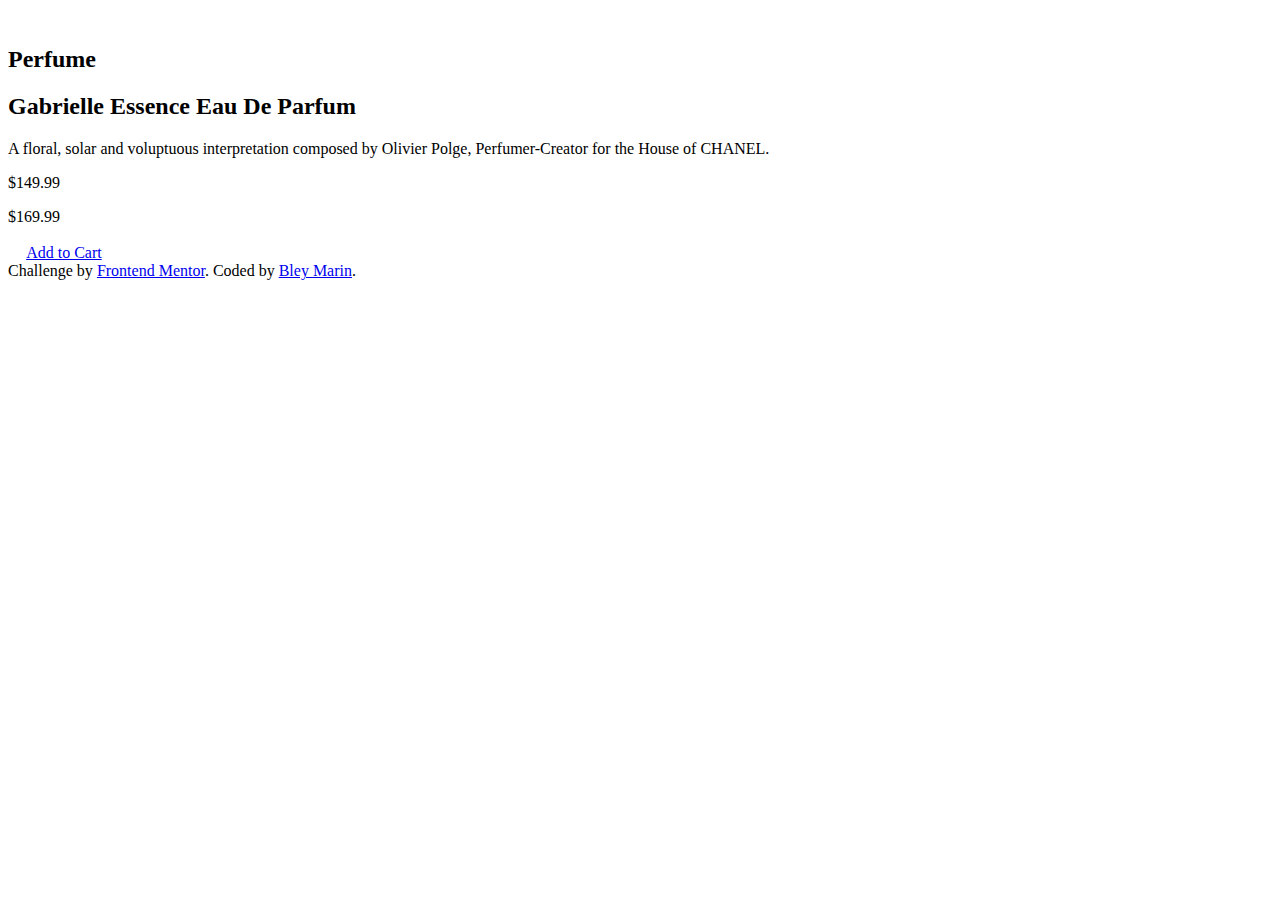
==== Frontend Mentor  Product preview card component/index.html @ eaa3bde9 "Add files via upload" ====
<!DOCTYPE html>
<html lang="en">
<head>
  <meta charset="UTF-8">
  <meta name="viewport" content="width=device-width, initial-scale=1.0"> <!-- displays site properly based on user's device -->

  <link rel="icon" type="image/png" sizes="32x32" href="./images/favicon-32x32.png">

  <link rel="stylesheet" href="/style/style.css">

  <!-- fonts -->
  <link rel="preconnect" href="https://fonts.googleapis.com">
  <link rel="preconnect" href="https://fonts.gstatic.com" crossorigin>
  <link href="https://fonts.googleapis.com/css2?family=Montserrat:ital,wght@0,700;1,500&display=swap" rel="stylesheet"> 

  <link rel="preconnect" href="https://fonts.googleapis.com">
  <link rel="preconnect" href="https://fonts.gstatic.com" crossorigin>
  <link href="https://fonts.googleapis.com/css2?family=Fraunces:opsz,wght@9..144,700&display=swap" rel="stylesheet"> 

  <title>Frontend Mentor | Product preview card component</title>

  <!-- Feel free to remove these styles or customise in your own stylesheet 👍 -->
</head>
<body>

  <div class="container">
    <!-- card -->
    <div class="card">

      <div class="img">
        <img class="mobile" src="/images/image-product-mobile.jpg" alt="">
        <img class="desktop" src="/images/image-product-desktop.jpg" alt="">
      </div>

      <div class="container-information">

        <h2 class="title">Perfume</h2>
        <h2 class="name">Gabrielle Essence Eau De Parfum</h2>
        
        <div class="information">
         <p>A floral, solar and voluptuous interpretation composed by Olivier Polge, 
          Perfumer-Creator for the House of CHANEL. </p> 
        </div>
  
        <div class="price">
         <p class="fprice">$149.99</p> <p class="lprice">$169.99</p>
        </div>

        <div class="button">
          <svg width="15" height="16" xmlns="http://www.w3.org/2000/svg"><path d="M14.383 10.388a2.397 2.397 0 0 0-1.518-2.222l1.494-5.593a.8.8 0 0 0-.144-.695.8.8 0 0 0-.631-.28H2.637L2.373.591A.8.8 0 0 0 1.598 0H0v1.598h.983l1.982 7.4a.8.8 0 0 0 .799.59h8.222a.8.8 0 0 1 0 1.599H1.598a.8.8 0 1 0 0 1.598h.943a2.397 2.397 0 1 0 4.507 0h1.885a2.397 2.397 0 1 0 4.331-.376 2.397 2.397 0 0 0 1.12-2.021ZM11.26 7.99H4.395L3.068 3.196h9.477L11.26 7.991Zm-6.465 6.392a.8.8 0 1 1 0-1.598.8.8 0 0 1 0 1.598Zm6.393 0a.8.8 0 1 1 0-1.598.8.8 0 0 1 0 1.598Z" fill="#FFF"/></svg>
    
          <a href="#">Add to Cart</a>
        </div>

      </div>
      
    </div> <!-- final card -->
    
    <div class="attribution">
      Challenge by <a class="atri" href="https://www.frontendmentor.io?ref=challenge" target="_blank">Frontend Mentor</a>. 
      Coded by <a class="atri" href="#">Bley Marin</a>.
    </div>
    
  </div> <!-- final container -->

</body>
</html>
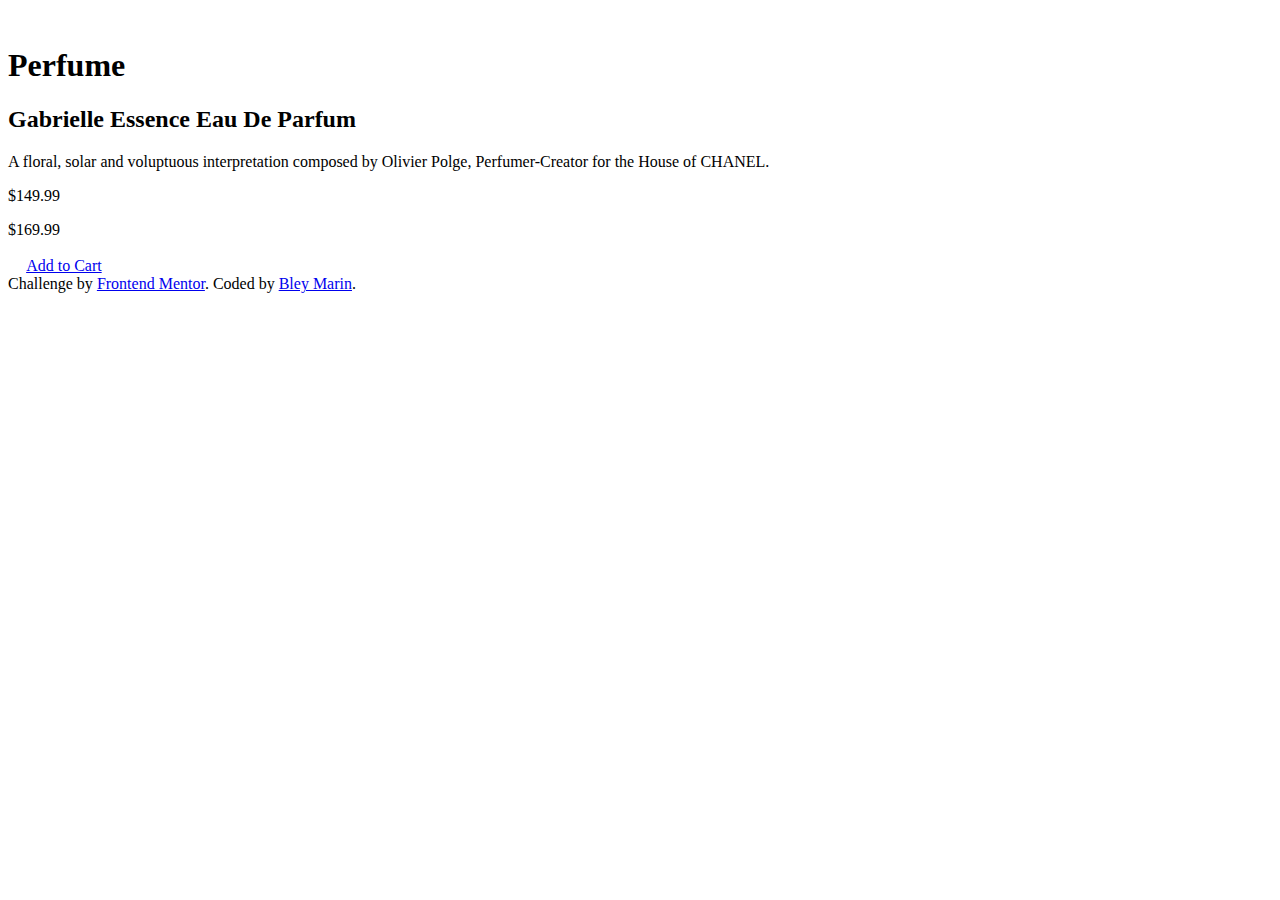
==== commit b4430821: "Add files via upload" ====
--- a/Frontend Mentor  Product preview card component/index.html
+++ b/Frontend Mentor  Product preview card component/index.html
@@ -22,46 +22,48 @@
   <!-- Feel free to remove these styles or customise in your own stylesheet 👍 -->
 </head>
 <body>
+  <main>
+    <div class="container">
+      <!-- card -->
+      <div class="card">
 
-  <div class="container">
-    <!-- card -->
-    <div class="card">
-
-      <div class="img">
-        <img class="mobile" src="/images/image-product-mobile.jpg" alt="">
-        <img class="desktop" src="/images/image-product-desktop.jpg" alt="">
-      </div>
-
-      <div class="container-information">
-
-        <h2 class="title">Perfume</h2>
-        <h2 class="name">Gabrielle Essence Eau De Parfum</h2>
-        
-        <div class="information">
-         <p>A floral, solar and voluptuous interpretation composed by Olivier Polge, 
-          Perfumer-Creator for the House of CHANEL. </p> 
-        </div>
-  
-        <div class="price">
-         <p class="fprice">$149.99</p> <p class="lprice">$169.99</p>
+        <div class="img">
+          <img class="mobile" src="/images/image-product-mobile.jpg" alt="">
+          <img class="desktop" src="/images/image-product-desktop.jpg" alt="">
         </div>
 
-        <div class="button">
-          <svg width="15" height="16" xmlns="http://www.w3.org/2000/svg"><path d="M14.383 10.388a2.397 2.397 0 0 0-1.518-2.222l1.494-5.593a.8.8 0 0 0-.144-.695.8.8 0 0 0-.631-.28H2.637L2.373.591A.8.8 0 0 0 1.598 0H0v1.598h.983l1.982 7.4a.8.8 0 0 0 .799.59h8.222a.8.8 0 0 1 0 1.599H1.598a.8.8 0 1 0 0 1.598h.943a2.397 2.397 0 1 0 4.507 0h1.885a2.397 2.397 0 1 0 4.331-.376 2.397 2.397 0 0 0 1.12-2.021ZM11.26 7.99H4.395L3.068 3.196h9.477L11.26 7.991Zm-6.465 6.392a.8.8 0 1 1 0-1.598.8.8 0 0 1 0 1.598Zm6.393 0a.8.8 0 1 1 0-1.598.8.8 0 0 1 0 1.598Z" fill="#FFF"/></svg>
+        <div class="container-information">
+
+          <h1 class="title">Perfume</h1>
+          <h2 class="name">Gabrielle Essence Eau <span> De Parfum</span></h2>
+          
+          <div class="information">
+          <p>A floral, solar and voluptuous interpretation composed by Olivier Polge, 
+            Perfumer-Creator for the House of CHANEL. </p> 
+          </div>
     
-          <a href="#">Add to Cart</a>
+          <div class="price">
+          <p class="fprice">$149.99</p> <p class="lprice">$169.99</p>
+          </div>
+
+          <div class="button">
+            <svg width="15" height="16" xmlns="http://www.w3.org/2000/svg"><path d="M14.383 10.388a2.397 2.397 0 0 0-1.518-2.222l1.494-5.593a.8.8 0 0 0-.144-.695.8.8 0 0 0-.631-.28H2.637L2.373.591A.8.8 0 0 0 1.598 0H0v1.598h.983l1.982 7.4a.8.8 0 0 0 .799.59h8.222a.8.8 0 0 1 0 1.599H1.598a.8.8 0 1 0 0 1.598h.943a2.397 2.397 0 1 0 4.507 0h1.885a2.397 2.397 0 1 0 4.331-.376 2.397 2.397 0 0 0 1.12-2.021ZM11.26 7.99H4.395L3.068 3.196h9.477L11.26 7.991Zm-6.465 6.392a.8.8 0 1 1 0-1.598.8.8 0 0 1 0 1.598Zm6.393 0a.8.8 0 1 1 0-1.598.8.8 0 0 1 0 1.598Z" fill="#FFF"/></svg>
+      
+            <a href="#">Add to Cart</a>
+          </div>
+
         </div>
-
+        
+      </div> <!-- final card -->
+      
+      <div class="attribution">
+        Challenge by <a class="atri" href="https://www.frontendmentor.io?ref=challenge" target="_blank">Frontend Mentor</a>. 
+        Coded by <a class="atri" href="#">Bley Marin</a>.
       </div>
       
-    </div> <!-- final card -->
-    
-    <div class="attribution">
-      Challenge by <a class="atri" href="https://www.frontendmentor.io?ref=challenge" target="_blank">Frontend Mentor</a>. 
-      Coded by <a class="atri" href="#">Bley Marin</a>.
-    </div>
-    
-  </div> <!-- final container -->
+    </div> <!-- final container -->
+
+  </main>
 
 </body>
 </html>